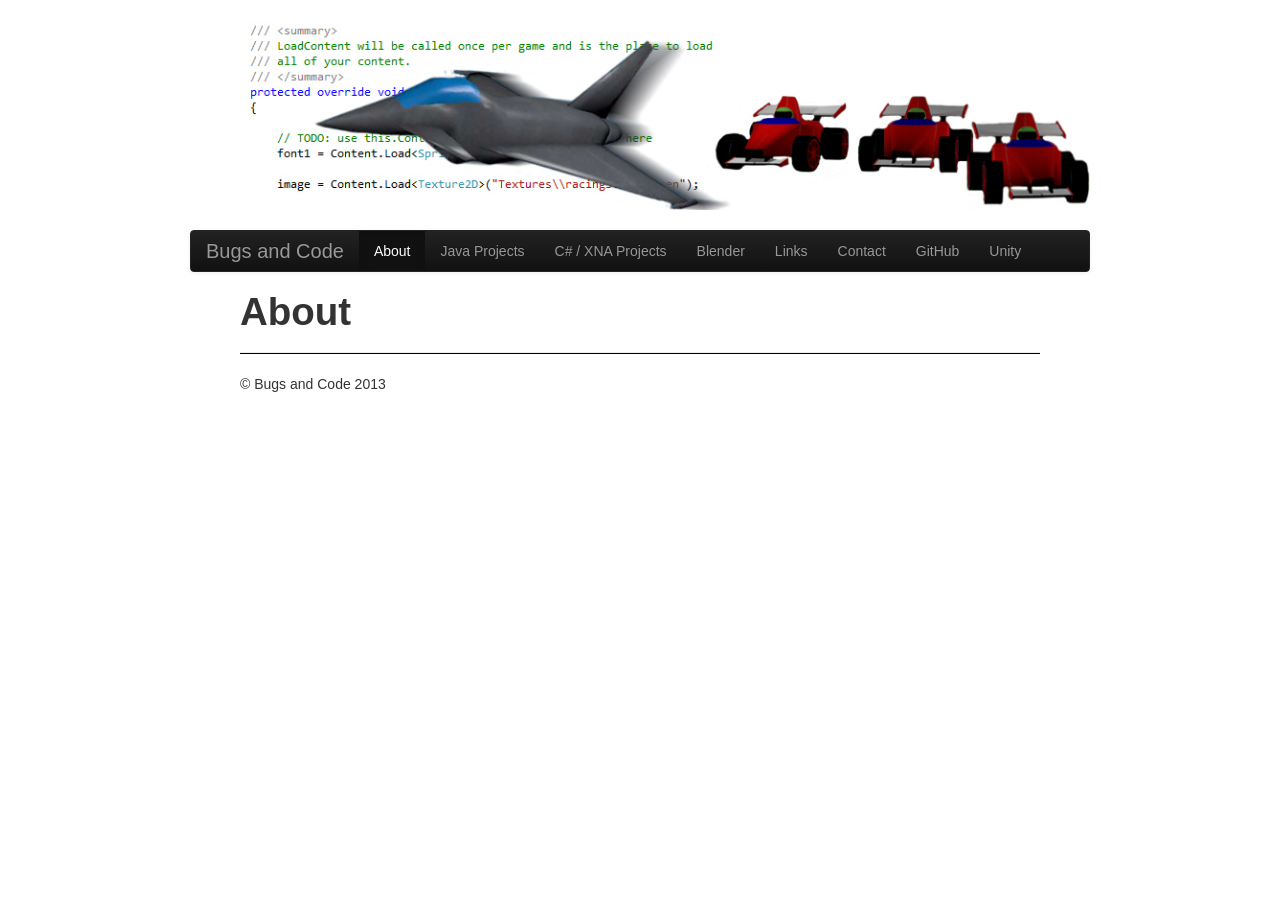
==== html/about.html @ ddd473bb "fix jscript links" ====
<!DOCTYPE html>
<html lang="en">
<head>
    <meta charset="utf-8">
    <title>Williams Home page</title>
    <meta name="viewport" content="width=device-width, initial-scale=1.0">
    <meta name="description" content="">
    <meta name="author" content="">

    <!-- Le styles -->
    <link href="../css/bootstrap.min.css" rel="stylesheet">
    <link href="../css/site.css" rel="stylesheet">
    <style type="text/css">
        body {

            background-color: #ffffff;
        }
    </style>
    <link href="../css/bootstrap-responsive.min.css" rel="stylesheet">

    <!-- HTML5 shim, for IE6-8 support of HTML5 elements -->
    <!--[if lt IE 9]>
    <script src="../assets/js/html5shiv.js"></script>
    <![endif]-->
</head>
<body>
<div style="width:900px; margin:0 auto;">

    <img src="../img/title.jpg" alt="title image" style="padding: 20px"/>

    <div class="navbar navbar-inverse">
        <div class="navbar-inner">
            <div class="container">

                <div class="nav-collapse collapse">
                    <ul class="nav">
                        <li><a class="brand" href="../index.html">Bugs and Code</a></li>
                        <li class="active"><a href="about.html">About</a></li>
                        <li><a href="jprojects.html">Java Projects</a></li>
                        <li><a href="csharpxna.html">C# / XNA Projects</a></li>
                        <li><a href="blender.html">Blender</a></li>
                        <li><a href="links.html">Links</a></li>
                        <li><a href="contact.html">Contact</a></li>
                        <li><a href="https://github.com/wtarr">GitHub</a></li>
                        <li><a href="unity.html">Unity</a></li>
                    </ul>
                </div>
                <!--/.nav-collapse -->
            </div>
        </div>
    </div>

    <div style="padding-right: 50px; padding-left: 50px">  <!-- Content -->

        <h1>About</h1>


        <hr style="border-bottom-color: #000000">

        <p>&copy; Bugs and Code 2013</p>


    </div>  <!-- Content -->

</div>
<!-- Le javascript
================================================== -->
<!-- Placed at the end of the document so the pages load faster -->
<script src="../js/jquery-1.10.2.min.js"></script>
<script src="../js/bootstrap.min.js"></script>


</body>
</html>
---- css/site.css ----
.center {
    margin: 0 auto !important;
    float: none !important;
    text-align: center;
    width: 960px;
}

.row-fluid [class*="span6"]:nth-child(2n+1) {
    margin-left: 0;
}

.myDiver{
    min-height:530px;
    height:auto !important;
    height:530px;
}
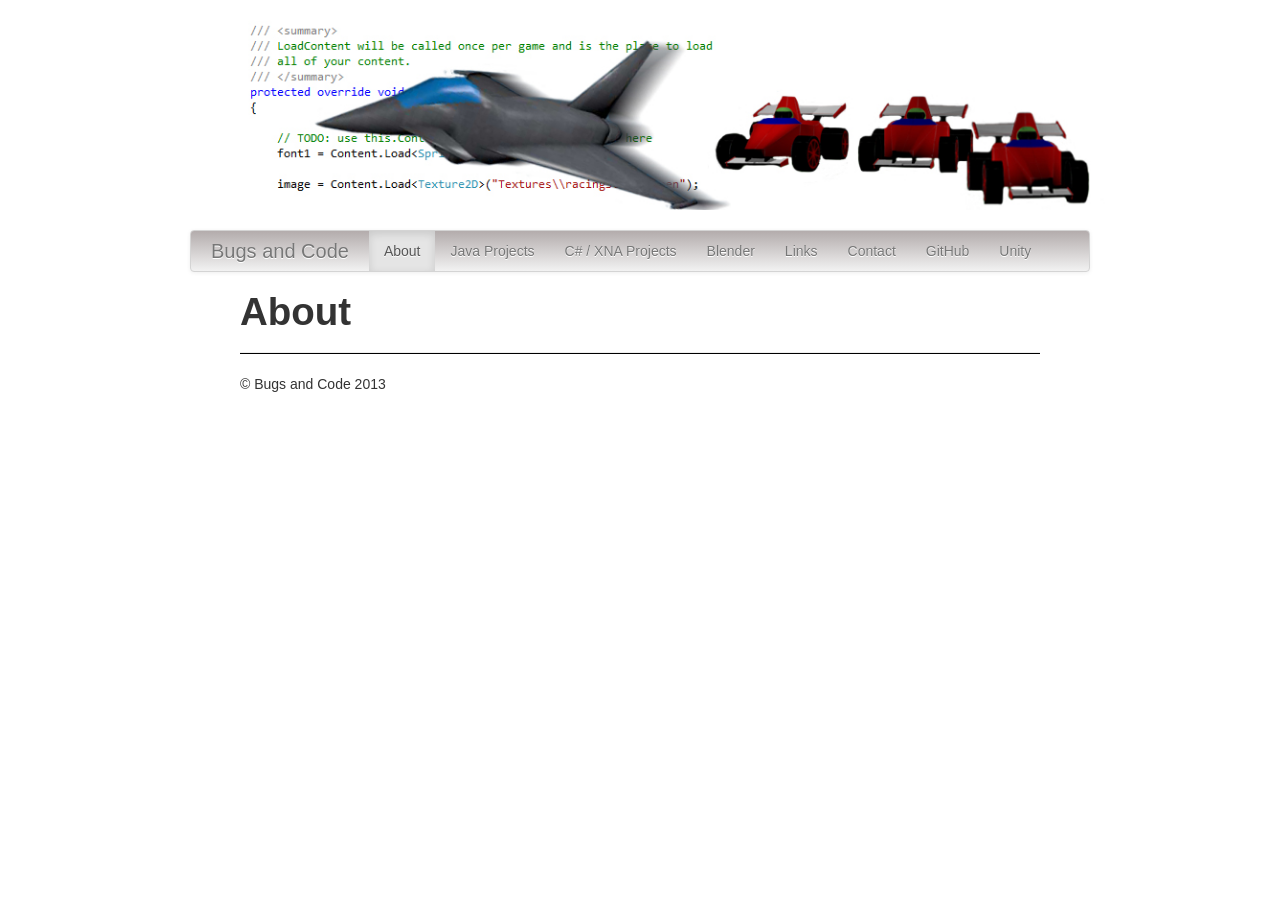
==== commit 19788e6a: "Collasable nav bar" ====
--- a/html/about.html
+++ b/html/about.html
@@ -12,7 +12,6 @@
     <link href="../css/site.css" rel="stylesheet">
     <style type="text/css">
         body {
-
             background-color: #ffffff;
         }
     </style>
@@ -28,13 +27,17 @@
 
     <img src="../img/title.jpg" alt="title image" style="padding: 20px"/>
 
-    <div class="navbar navbar-inverse">
+    <div class="navbar">
         <div class="navbar-inner">
             <div class="container">
-
-                <div class="nav-collapse collapse">
+                <a class="brand " href="../index.html">Bugs and Code</a>
+                <a class="btn btn-navbar" style="float: left" data-toggle="collapse" data-target=".nav-collapse">
+                    <span class="icon-bar"></span>
+                    <span class="icon-bar"></span>
+                    <span class="icon-bar"></span>
+                </a>
+                <div class="nav-collapse">
                     <ul class="nav">
-                        <li><a class="brand" href="../index.html">Bugs and Code</a></li>
                         <li class="active"><a href="about.html">About</a></li>
                         <li><a href="jprojects.html">Java Projects</a></li>
                         <li><a href="csharpxna.html">C# / XNA Projects</a></li>
@@ -44,11 +47,10 @@
                         <li><a href="https://github.com/wtarr">GitHub</a></li>
                         <li><a href="unity.html">Unity</a></li>
                     </ul>
-                </div>
-                <!--/.nav-collapse -->
-            </div>
-        </div>
-    </div>
+                </div><!-- /.nav-collapse -->
+            </div><!-- /.container -->
+        </div><!-- /navbar-inner -->
+    </div><!-- /navbar -->
 
     <div style="padding-right: 50px; padding-left: 50px">  <!-- Content -->
 
--- a/css/site.css
+++ b/css/site.css
@@ -13,4 +13,7 @@
     min-height:530px;
     height:auto !important;
     height:530px;
+}
+.navbar-inner{
+background-image: linear-gradient(to bottom,#B3ACAC,#f2f2f2);
 }
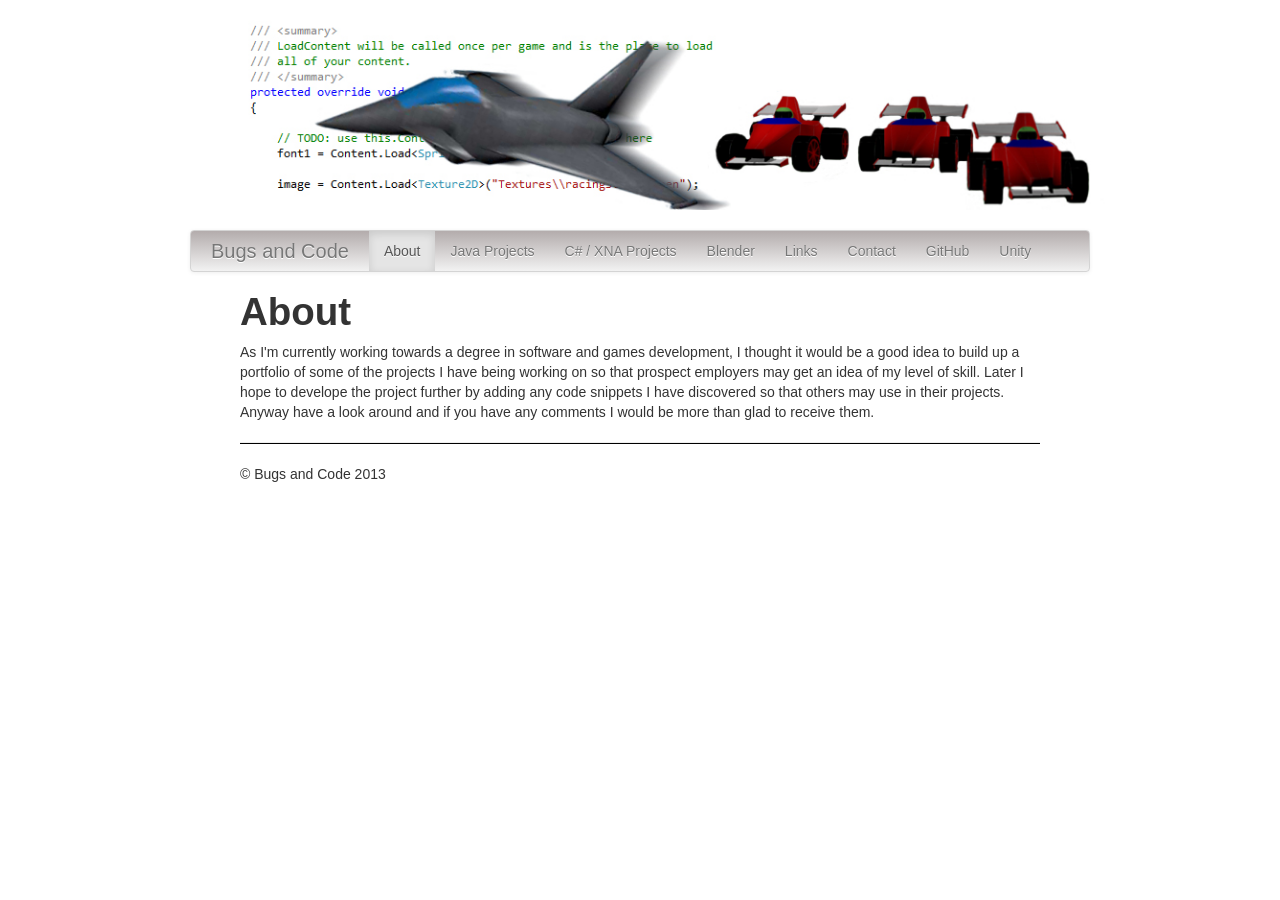
==== commit 77fea56f: "Adding more content from old site" ====
--- a/html/about.html
+++ b/html/about.html
@@ -56,7 +56,10 @@
 
         <h1>About</h1>
 
-
+        <p>
+            As I'm currently working towards a degree in software and games development, I thought it would be a good idea to build up a portfolio of some of the projects I have being working on so that prospect employers may get an idea of my level of skill. Later I hope to develope the project further by adding any code snippets I have discovered so that others may use in their projects.
+        Anyway have a look around and if you have any comments I would be more than glad to receive them.
+        </p>
         <hr style="border-bottom-color: #000000">
 
         <p>&copy; Bugs and Code 2013</p>
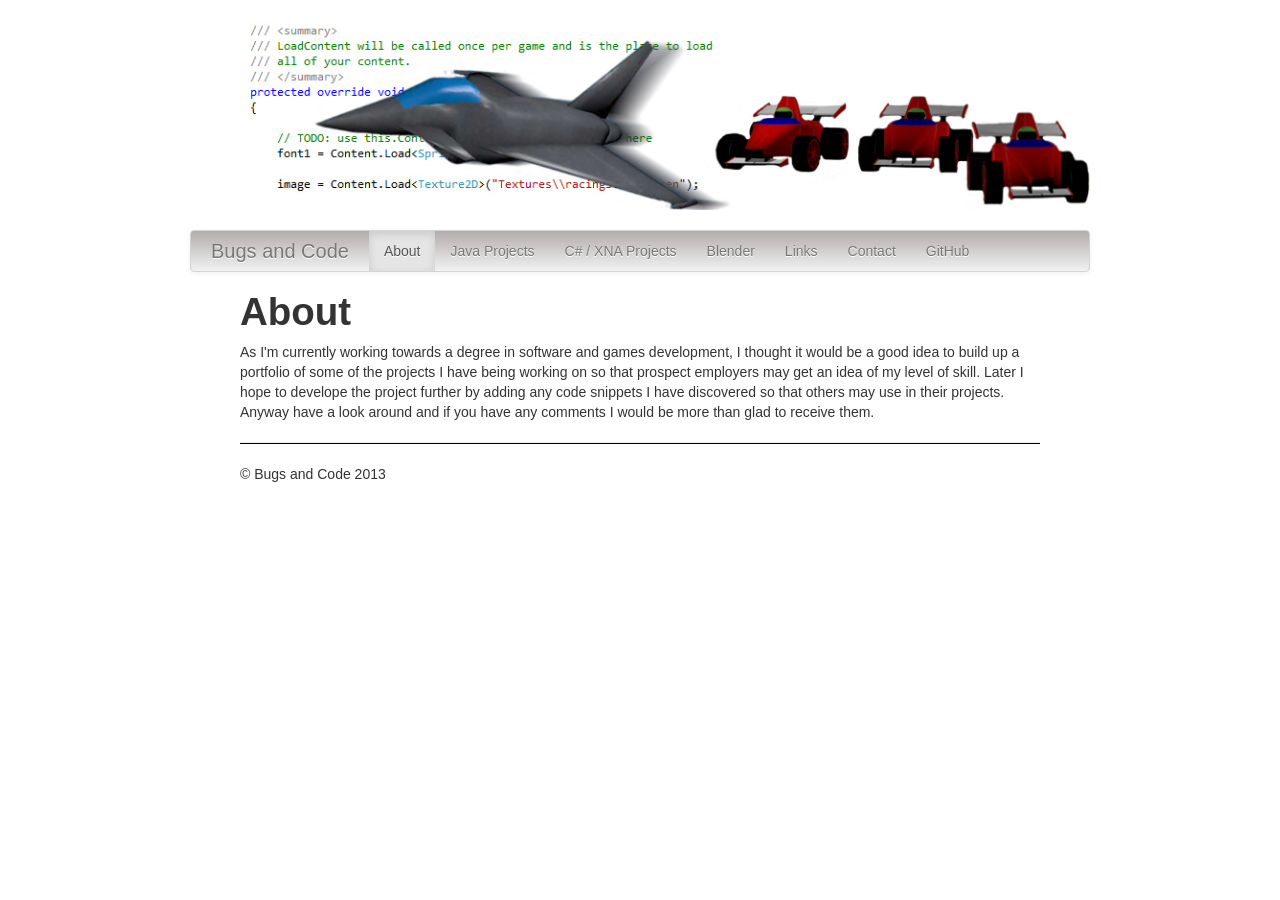
==== commit 1164e8f2: "Remove unity page" ====
--- a/html/about.html
+++ b/html/about.html
@@ -2,7 +2,7 @@
 <html lang="en">
 <head>
     <meta charset="utf-8">
-    <title>Williams Home page</title>
+    <title>Bugs and Code</title>
     <meta name="viewport" content="width=device-width, initial-scale=1.0">
     <meta name="description" content="">
     <meta name="author" content="">
@@ -45,7 +45,7 @@
                         <li><a href="links.html">Links</a></li>
                         <li><a href="contact.html">Contact</a></li>
                         <li><a href="https://github.com/wtarr">GitHub</a></li>
-                        <li><a href="unity.html">Unity</a></li>
+                        <!--<li><a href="unity.html">Unity</a></li>-->
                     </ul>
                 </div><!-- /.nav-collapse -->
             </div><!-- /.container -->
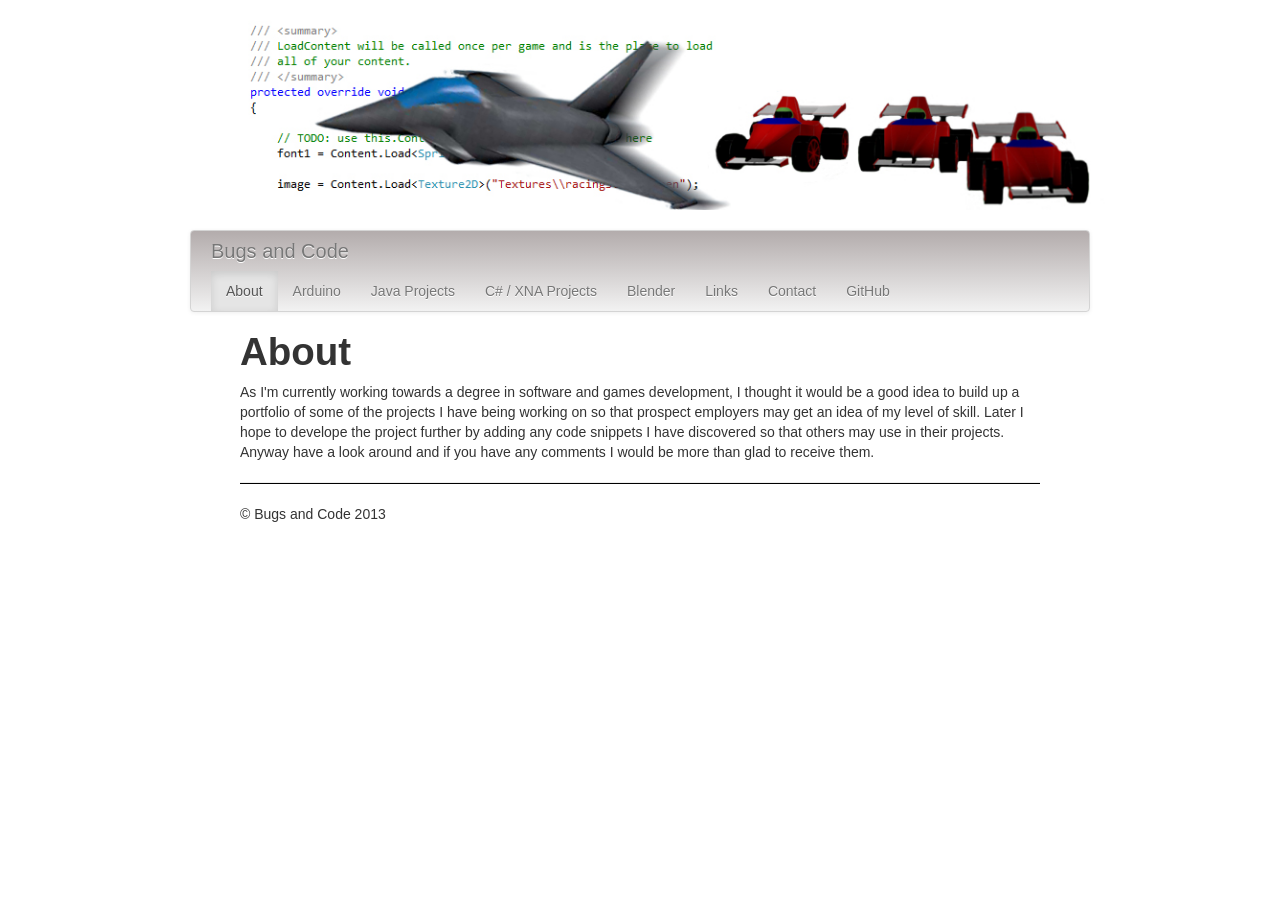
==== commit 71e2ed64: "Adding arduino page" ====
--- a/html/about.html
+++ b/html/about.html
@@ -39,6 +39,7 @@
                 <div class="nav-collapse">
                     <ul class="nav">
                         <li class="active"><a href="about.html">About</a></li>
+                        <li><a href="arduino.html">Arduino</a> </li>
                         <li><a href="jprojects.html">Java Projects</a></li>
                         <li><a href="csharpxna.html">C# / XNA Projects</a></li>
                         <li><a href="blender.html">Blender</a></li>
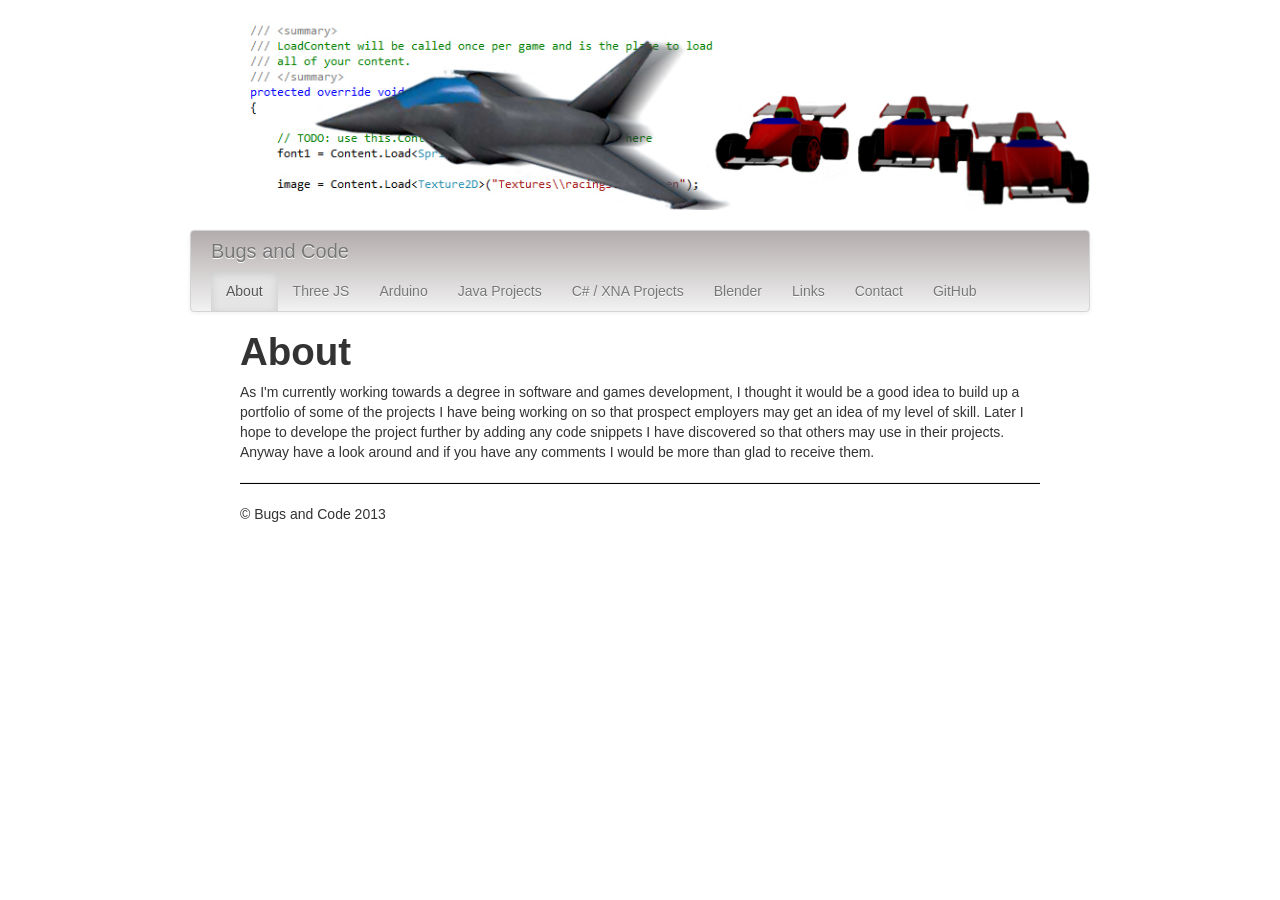
==== commit fdc64899: "Adding a THREE JS page" ====
--- a/html/about.html
+++ b/html/about.html
@@ -39,6 +39,7 @@
                 <div class="nav-collapse">
                     <ul class="nav">
                         <li class="active"><a href="about.html">About</a></li>
+                        <li><a href="threejs.html">Three JS</a></li>
                         <li><a href="arduino.html">Arduino</a> </li>
                         <li><a href="jprojects.html">Java Projects</a></li>
                         <li><a href="csharpxna.html">C# / XNA Projects</a></li>
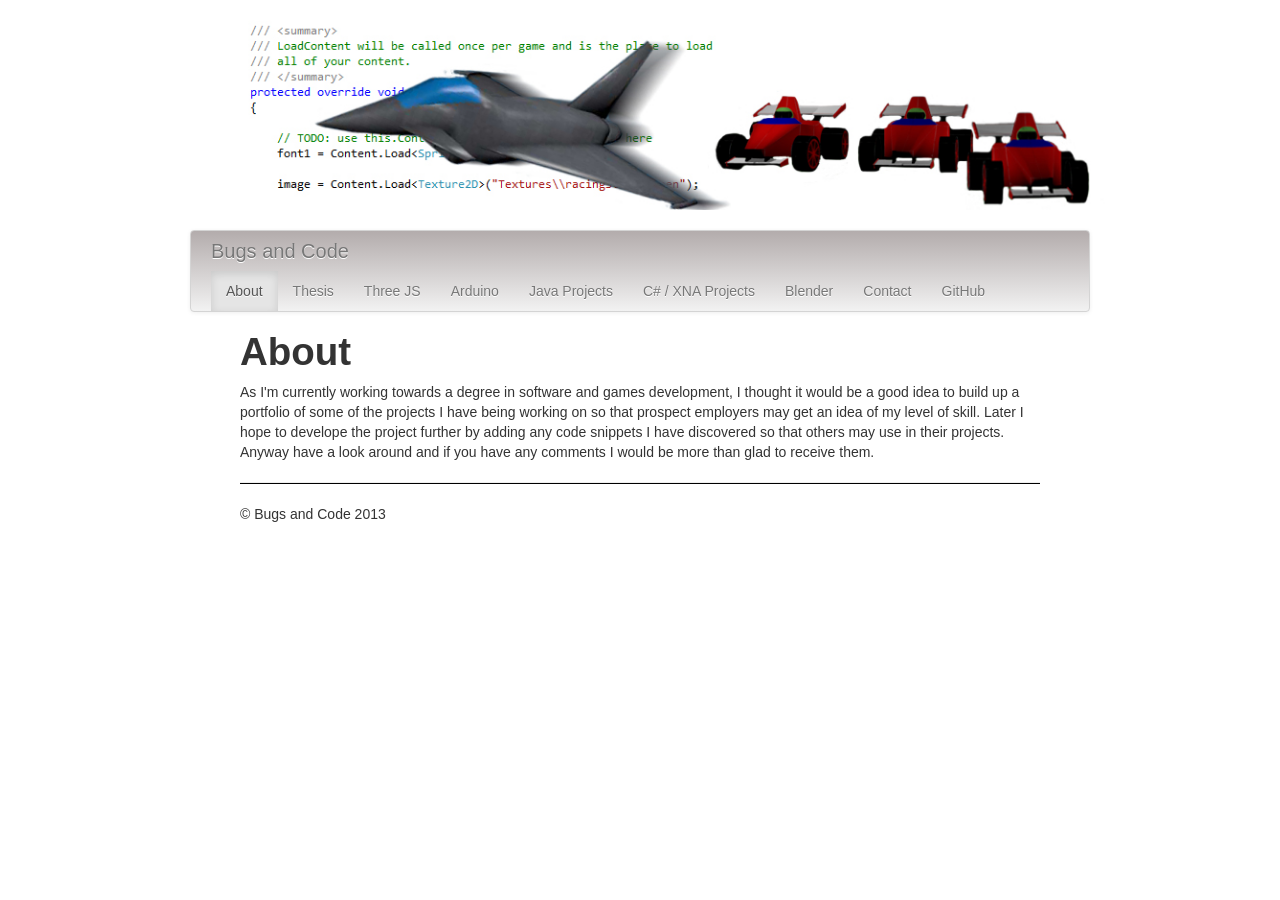
==== commit 2ea07792: "Include thesis link" ====
--- a/html/about.html
+++ b/html/about.html
@@ -39,14 +39,15 @@
                 <div class="nav-collapse">
                     <ul class="nav">
                         <li class="active"><a href="about.html">About</a></li>
+                        <li><a href="http://wtarr.github.io/Thesis" target="_blank">Thesis</a></li>
                         <li><a href="threejs.html">Three JS</a></li>
                         <li><a href="arduino.html">Arduino</a> </li>
                         <li><a href="jprojects.html">Java Projects</a></li>
                         <li><a href="csharpxna.html">C# / XNA Projects</a></li>
                         <li><a href="blender.html">Blender</a></li>
-                        <li><a href="links.html">Links</a></li>
+                        <!--<li><a href="links.html">Links</a></li>-->
                         <li><a href="contact.html">Contact</a></li>
-                        <li><a href="https://github.com/wtarr">GitHub</a></li>
+                        <li><a href="https://github.com/wtarr" target="_blank">GitHub</a></li>
                         <!--<li><a href="unity.html">Unity</a></li>-->
                     </ul>
                 </div><!-- /.nav-collapse -->
--- a/css/site.css
+++ b/css/site.css
@@ -16,4 +16,5 @@
 }
 .navbar-inner{
 background-image: linear-gradient(to bottom,#B3ACAC,#f2f2f2);
-}+}
+
